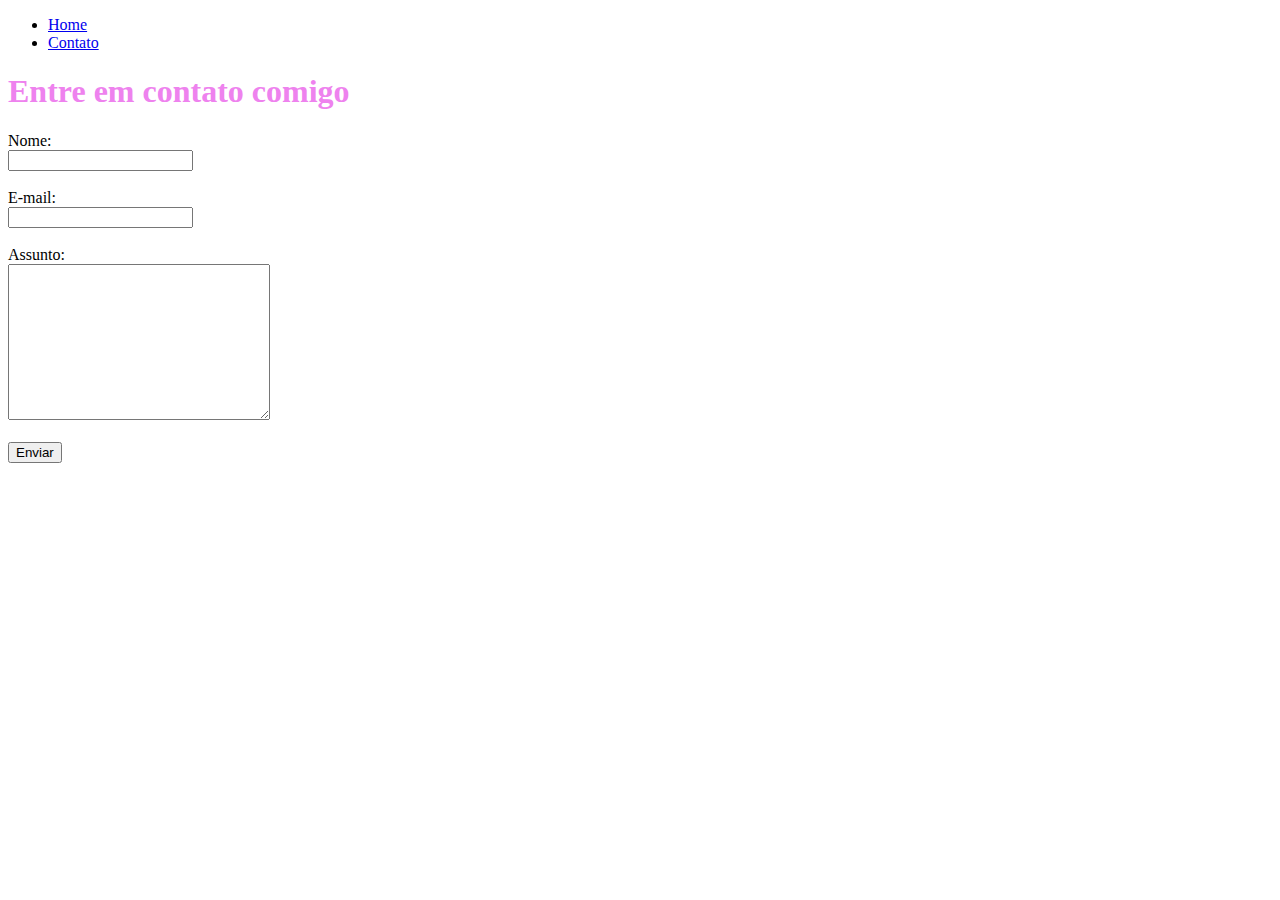
==== contato.html @ 4e2d963f "criação de duas páginas web utilizando HTML5" ====
<!DOCTYPE html>
<html lang="pt-br">
<head>
    <meta charset="UTF-8">
    <meta name="viewport" content="width=device-width, initial-scale=1.0">
    <title>Contato</title>
</head>
<body>
    <ul>
        <li><a href="index.html">Home</a> </li>
        <li><a href="contato.html">Contato</a> </li>
    </ul>
    <h1 style="color:violet;">Entre em contato comigo</h1>

    <form>
        <label for="nome">Nome:</label><br>
        <input type="text"id="nome">
        <br>
        <br>
        <label for="email">E-mail:</label><br>
        <input type="email"id="email">
        <br>
        <br>
        <label for="assunto">Assunto:</label><br>
        <textarea name="assunto" id="assunto" cols="30" rows="10"></textarea>
        <br>
        <br>
        <button> Enviar </button>
    </form>
</body>
</html>
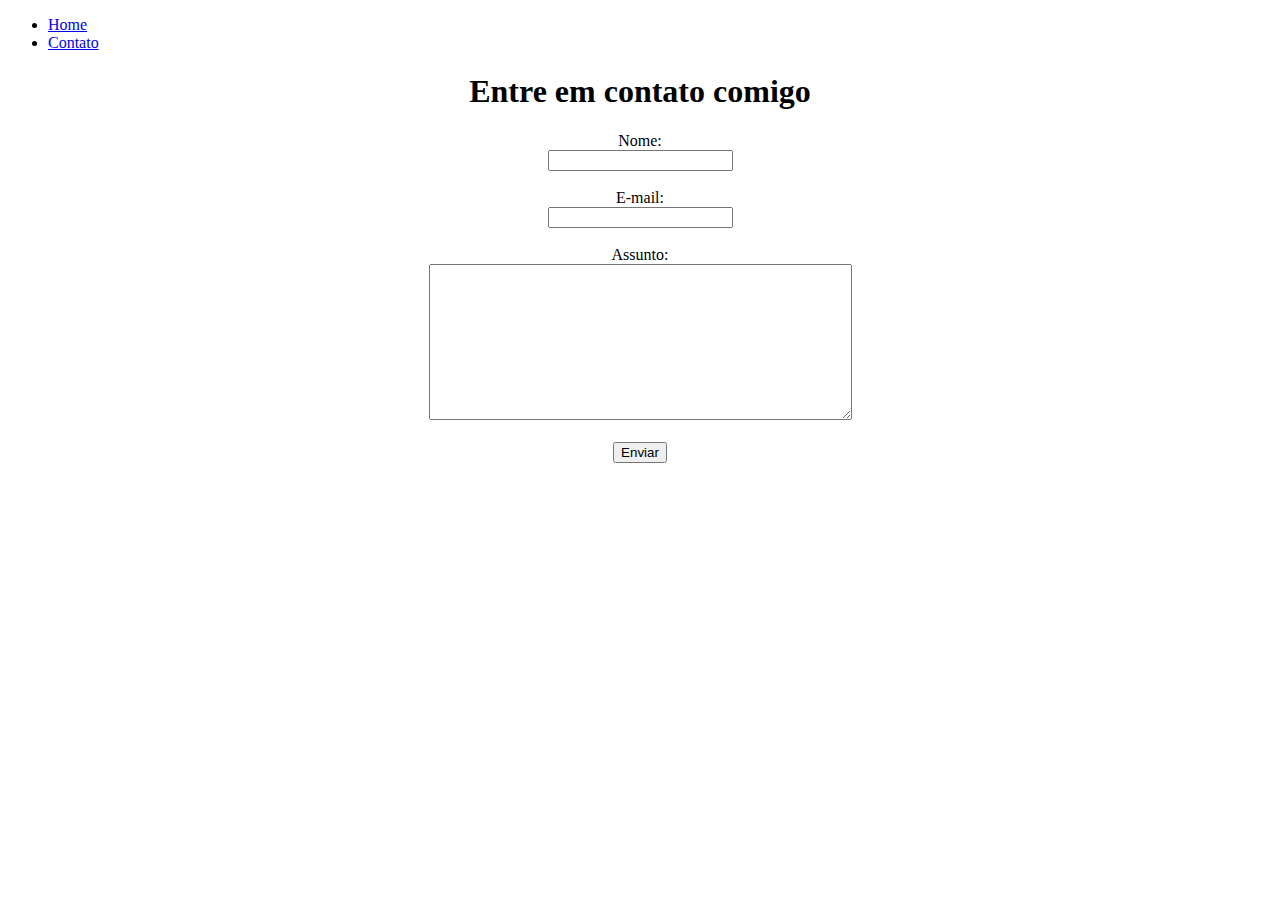
==== commit 5194df2f: "Adição do css" ====
--- a/contato.html
+++ b/contato.html
@@ -4,15 +4,16 @@
     <meta charset="UTF-8">
     <meta name="viewport" content="width=device-width, initial-scale=1.0">
     <title>Contato</title>
+    <link rel="stylesheet" href="assets/css/style.css">
 </head>
 <body>
     <ul>
         <li><a href="index.html">Home</a> </li>
         <li><a href="contato.html">Contato</a> </li>
     </ul>
-    <h1 style="color:violet;">Entre em contato comigo</h1>
+    <h1 class="centro">Entre em contato comigo</h1>
 
-    <form>
+    <form class="centro">
         <label for="nome">Nome:</label><br>
         <input type="text"id="nome">
         <br>
@@ -22,7 +23,7 @@
         <br>
         <br>
         <label for="assunto">Assunto:</label><br>
-        <textarea name="assunto" id="assunto" cols="30" rows="10"></textarea>
+        <textarea name="assunto" id="assunto" cols="50" rows="10"></textarea>
         <br>
         <br>
         <button> Enviar </button>
--- a/assets/css/style.css
+++ b/assets/css/style.css
@@ -0,0 +1,46 @@
+/*
+Estilos da pagina index
+*/
+.centro{
+    text-align: center;
+}
+.container{
+    display: flex;
+    flex-flow: row;
+    justify-content: center;
+    align-items: center;
+}
+  #menu li{
+    display: inline;
+    padding: 15px;
+}
+
+#menu li a {
+    text-decoration: none;
+    color: #000;
+    font-size: 15px;
+}
+
+#menu li a:hover{
+    color: dodgerblue;
+}
+
+.p-30{
+    padding: 30px;
+
+}
+.container img {
+    max-width:200px;
+    max-height:150px;
+    width: auto;
+    height: auto;
+}
+/*
+Estilos da pagina contato
+*/
+body{
+    background: url("https://www.meisterdrucke.pt/kunstwerke/500px/Claude_Monet_-_Winter_Sun_at_Lavacourt_-_(MeisterDrucke-795131).jpg");
+    background-repeat: no-repeat;
+    background-color: transparent;
+    background-size: 200%;
+  }
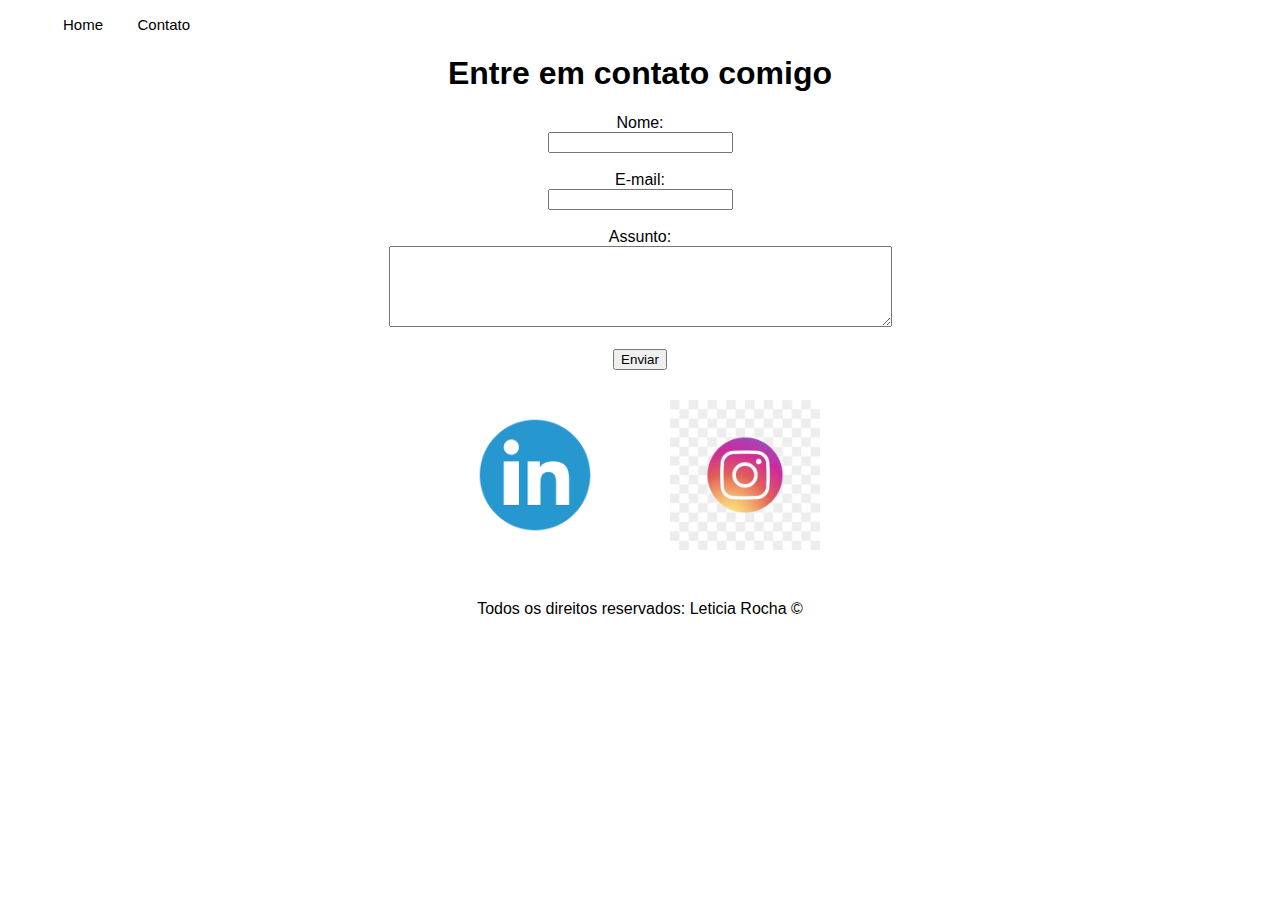
==== commit e943283e: "adição do JS" ====
--- a/contato.html
+++ b/contato.html
@@ -7,7 +7,7 @@
     <link rel="stylesheet" href="assets/css/style.css">
 </head>
 <body>
-    <ul>
+    <ul id="menu">
         <li><a href="index.html">Home</a> </li>
         <li><a href="contato.html">Contato</a> </li>
     </ul>
@@ -15,18 +15,40 @@
 
     <form class="centro">
         <label for="nome">Nome:</label><br>
-        <input type="text"id="nome">
+        <input type="text"id="nome" onkeypress="validarNome()">
+        <div id="txtNome"></div>
+        <div id="texto"></div>
+        <br>
+        <label for="email">E-mail:</label> <br>
+        <input type="email" id="email" onkeypress="validaEmail()">
+        <div id="txtEmail"></div>
+        <br>
+        <label for="assunto">Assunto:</label> <br>
+        <textarea name="assunto" id="assunto" cols="60" rows="5"></textarea>
         <br>
         <br>
-        <label for="email">E-mail:</label><br>
-        <input type="email"id="email">
-        <br>
-        <br>
-        <label for="assunto">Assunto:</label><br>
-        <textarea name="assunto" id="assunto" cols="50" rows="10"></textarea>
-        <br>
-        <br>
-        <button> Enviar </button>
+        <button class="but" onclick="enviar()">Enviar</button>
     </form>
+
+
+    <footer>
+
+        <div class="container">
+           <a href="https://www.linkedin.com/in/leticiasrocha/" target="_blank">
+              <img class="tm-social p-30" src="assets/img/likedin.png" alt="Logo do Linkedin">
+           </a>
+  
+           <a href="https://www.instagram.com/letsrockit_/" target="_blank">
+              <img class="tm-social p-30" src="assets/img/ig.jpg" alt="Logo do Intagram">
+           </a>
+  
+        </div>
+  
+        <p class="centro">
+           Todos os direitos reservados: Leticia Rocha &copy
+        </p> 
+     </footer>
+
+     <script src="assets/js/script.js"></script>
 </body>
 </html>--- a/assets/css/style.css
+++ b/assets/css/style.css
@@ -19,10 +19,12 @@
     text-decoration: none;
     color: #000;
     font-size: 15px;
+    display: inline;
 }
 
 #menu li a:hover{
     color: dodgerblue;
+    display: inline;
 }
 
 .p-30{
@@ -43,4 +45,5 @@
     background-repeat: no-repeat;
     background-color: transparent;
     background-size: 200%;
+    font-family: 'Segoe UI', Tahoma, Geneva, Verdana, sans-serif;
   }
